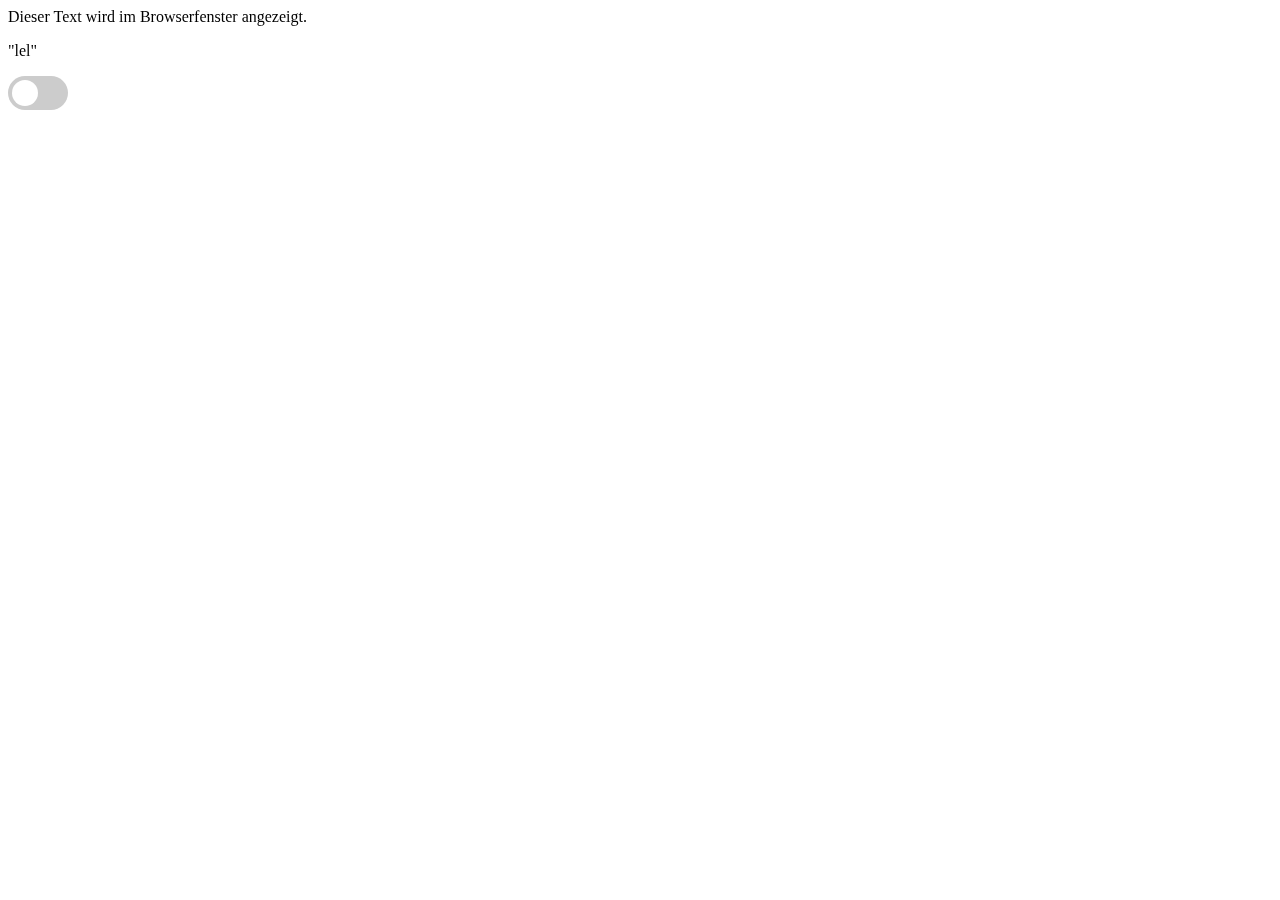
==== static/client/index.html @ 3ce2e657 "automatic browser with qrcode added" ====
<head>
    <meta charset="utf-8">
    <meta name="viewport" content="width=device-width, initial-scale=1.0">
    <title>Beschreibung der Seite (erscheint in der Titelzeile des Browsers)</title>
    <script language="javascript" type="text/javascript" src="script.js"></script>
    <link rel="stylesheet" href="style.css">
</head>
  <body>
    <p>Dieser Text wird im Browserfenster angezeigt.</p>
    <p id = "indec"></p>
    <p id = "indecx"></p>
    <p id = "indecy"></p>
    <p id = "tindec"></p>
    <p id = "tindecx"></p>
    <p id = "tindecy"></p>
    <p id = "mouseB"></p>
    <p id = "mouseC"></p>
    <p id = "mouseDC"></p>
    
    <p id = "demo"> "lel"</p>

  </body>
</html>

<label class="switch">
  <input type="checkbox" id = "swtch">
  <span class="slider round"></span>
</label>
---- static/client/style.css ----
/* The switch - the box around the slider */
 .switch {
    position: relative;
    display: inline-block;
    width: 60px;
    height: 34px;
  }
  
  /* Hide default HTML checkbox */
  .switch input {
    opacity: 0;
    width: 0;
    height: 0;
  }
  
  /* The slider */
  .slider {
    position: absolute;
    cursor: pointer;
    top: 0;
    left: 0;
    right: 0;
    bottom: 0;
    background-color: #ccc;
    -webkit-transition: .4s;
    transition: .4s;
  }
  
  .slider:before {
    position: absolute;
    content: "";
    height: 26px;
    width: 26px;
    left: 4px;
    bottom: 4px;
    background-color: white;
    -webkit-transition: .4s;
    transition: .4s;
  }
  
  input:checked + .slider {
    background-color: #2196F3;
  }
  
  input:focus + .slider {
    box-shadow: 0 0 1px #2196F3;
  }
  
  input:checked + .slider:before {
    -webkit-transform: translateX(26px);
    -ms-transform: translateX(26px);
    transform: translateX(26px);
  }
  
  /* Rounded sliders */
  .slider.round {
    border-radius: 34px;
  }
  
  .slider.round:before {
    border-radius: 50%;
  } 

  body {
    position: fixed; 
   }
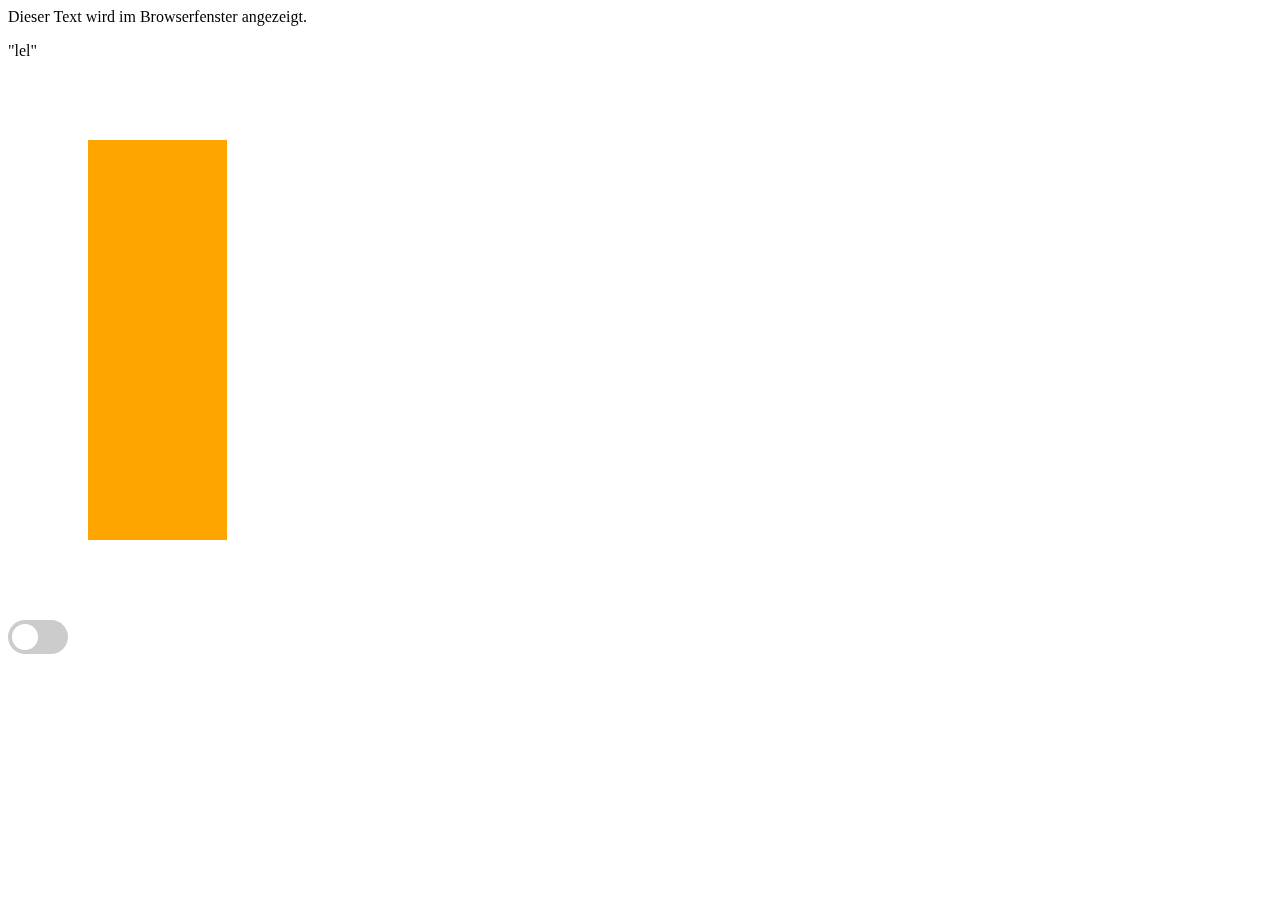
==== commit 5fc18b1e: "minor changes" ====
--- a/static/client/index.html
+++ b/static/client/index.html
@@ -1,8 +1,7 @@
 <head>
     <meta charset="utf-8">
     <meta name="viewport" content="width=device-width, initial-scale=1.0">
-    <title>Beschreibung der Seite (erscheint in der Titelzeile des Browsers)</title>
-    <script language="javascript" type="text/javascript" src="script.js"></script>
+    <title>Beschreibung der Seite (erscheint in der Titelzeile des Browsers)</title>    <script language="javascript" type="text/javascript" src="script.js"></script>
     <link rel="stylesheet" href="style.css">
 </head>
   <body>
@@ -16,8 +15,11 @@
     <p id = "mouseB"></p>
     <p id = "mouseC"></p>
     <p id = "mouseDC"></p>
+    <p id = "multiT"></p>
     
     <p id = "demo"> "lel"</p>
+
+    <div id="touchpad"ontouchstart="mouseStatus(true);" ontouchend="mouseStatus(false)"; ></div>
 
   </body>
 </html>
--- a/static/client/style.css
+++ b/static/client/style.css
@@ -63,4 +63,10 @@
 
   body {
     position: fixed; 
-   }+   }
+
+   div{
+    margin: 80px;
+    height: 400px;        
+    background: orange;
+}  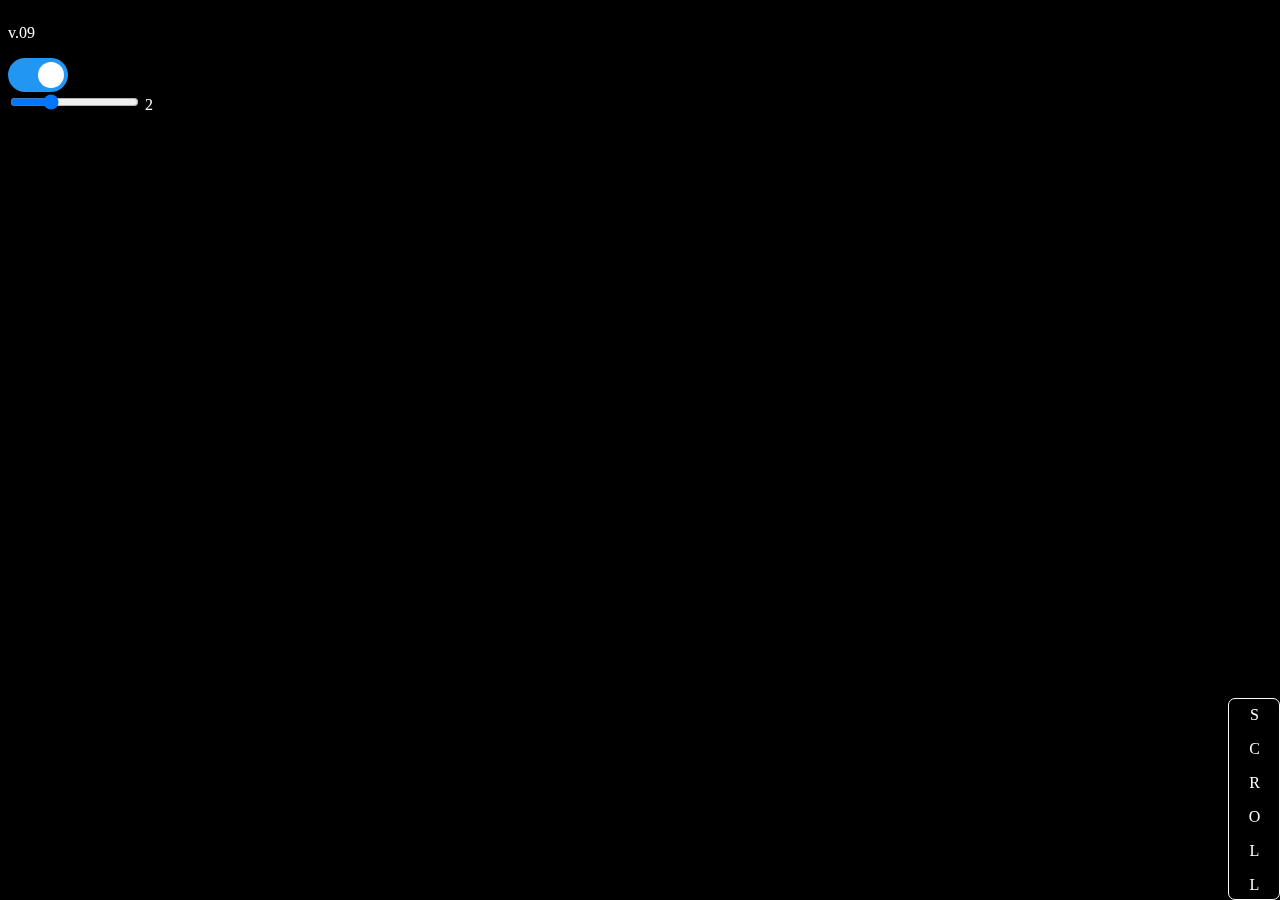
==== commit 3b8db798: "*" ====
--- a/static/client/index.html
+++ b/static/client/index.html
@@ -1,30 +1,36 @@
+<!DOCTYPE html>
+
 <head>
-    <meta charset="utf-8">
-    <meta name="viewport" content="width=device-width, initial-scale=1.0">
-    <title>Beschreibung der Seite (erscheint in der Titelzeile des Browsers)</title>    <script language="javascript" type="text/javascript" src="script.js"></script>
-    <link rel="stylesheet" href="style.css">
+  <meta charset="utf-8">
+  <meta name="viewport" content="width=device-width, initial-scale=1.0">
+  <title>BrowserTouchpad</title>
+  <link rel="stylesheet" href="style.css">
 </head>
-  <body>
-    <p>Dieser Text wird im Browserfenster angezeigt.</p>
-    <p id = "indec"></p>
-    <p id = "indecx"></p>
-    <p id = "indecy"></p>
-    <p id = "tindec"></p>
-    <p id = "tindecx"></p>
-    <p id = "tindecy"></p>
-    <p id = "mouseB"></p>
-    <p id = "mouseC"></p>
-    <p id = "mouseDC"></p>
-    <p id = "multiT"></p>
+
+<body>
+  <p id="action"></p>
+  <p id="touchM"></p>
+
     
-    <p id = "demo"> "lel"</p>
+    <label class="switch">
+      <input type="checkbox" id="swtch" onclick="activateNightMode()" checked>
+      <span class="slider round"></span>
+    </label>
+    <br>
 
-    <div id="touchpad"ontouchstart="mouseStatus(true);" ontouchend="mouseStatus(false)"; ></div>
+    <label class="sens">
+      <input id="chngSense" type="range" min="0.1" max="7" step="0.5" value="2" oninput="changeSens(this.value)">
+      <label for="chngSense" id="valSens">2 </label>
+    </label>
+    <br>
 
-  </body>
-</html>
+    <div class = "scroller" id= "sclr">
+      S C R O L L
+    </div>
 
-<label class="switch">
-  <input type="checkbox" id = "swtch">
-  <span class="slider round"></span>
-</label>
+  <canvas id="mainCanvas"></canvas>
+
+  <script language="javascript" type="text/javascript" src="script.js"></script>
+</body>
+
+</html>--- a/static/client/style.css
+++ b/static/client/style.css
@@ -65,8 +65,24 @@
     position: fixed; 
    }
 
-   div{
-    margin: 80px;
-    height: 400px;        
-    background: orange;
-}  +
+html, body {
+  overflow: hidden;
+}
+
+#sclr{
+  width: 50px;
+  height: 200px;
+  position: fixed;
+  bottom: 0;
+  right: 0;
+  writing-mode: vertical-lr; 
+  text-orientation: upright; 
+  display: flex;
+	align-items: center;
+	justify-content: center;
+  border-style: groove;
+  border-color: white;
+  border-width:  1px;
+  border-radius: 7px;
+}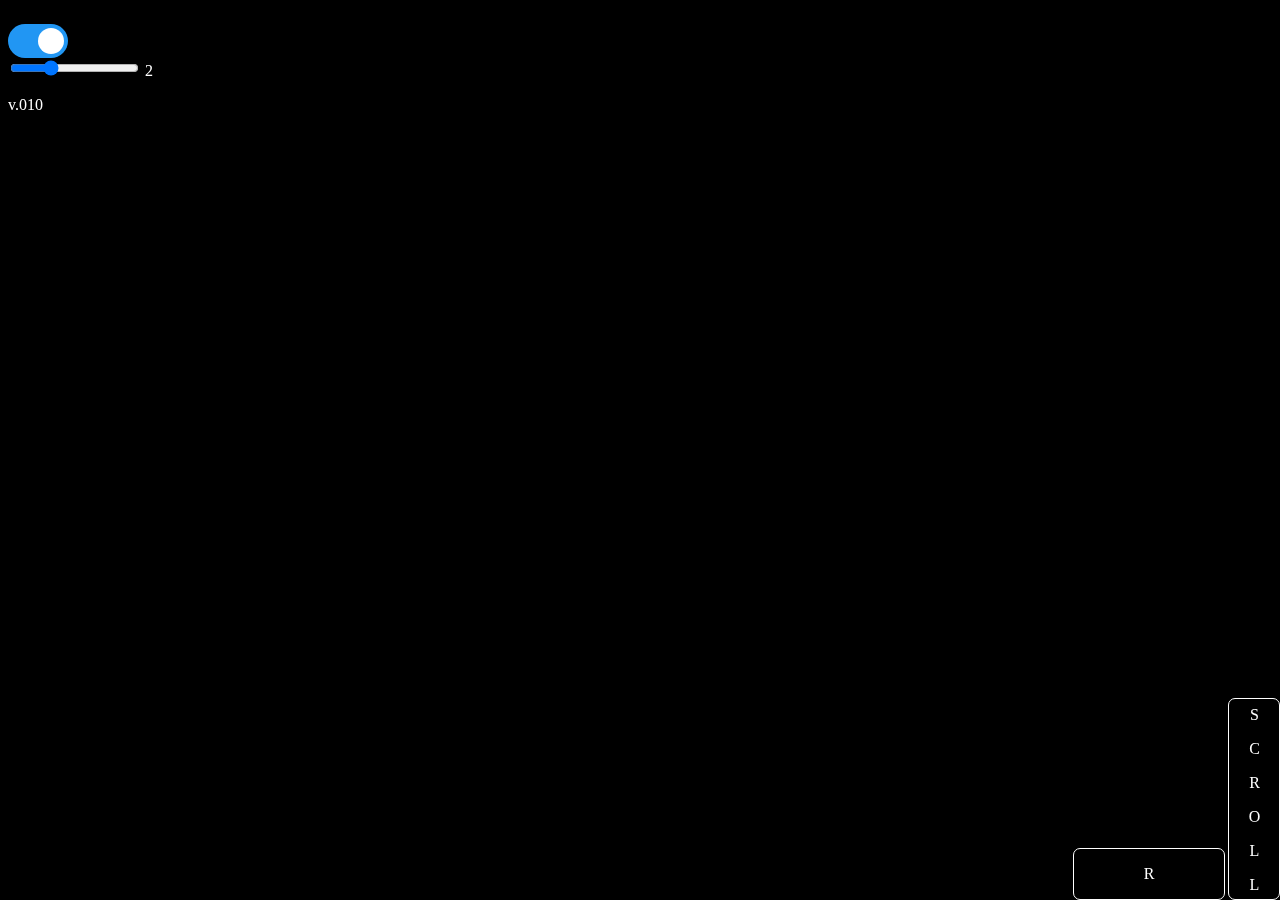
==== commit 27398231: "right click & scroll panal added" ====
--- a/static/client/index.html
+++ b/static/client/index.html
@@ -8,25 +8,30 @@
 </head>
 
 <body>
-  <p id="action"></p>
   <p id="touchM"></p>
 
-    
-    <label class="switch">
-      <input type="checkbox" id="swtch" onclick="activateNightMode()" checked>
-      <span class="slider round"></span>
-    </label>
-    <br>
 
-    <label class="sens">
-      <input id="chngSense" type="range" min="0.1" max="7" step="0.5" value="2" oninput="changeSens(this.value)">
-      <label for="chngSense" id="valSens">2 </label>
-    </label>
-    <br>
+  <label class="switch">
+    <input type="checkbox" id="swtch" onclick="activateNightMode()" checked>
+    <span class="slider round"></span>
+  </label>
+  <br>
 
-    <div class = "scroller" id= "sclr">
-      S C R O L L
-    </div>
+  <label class="sens">
+    <input id="chngSense" type="range" min="0.1" max="7" step="0.5" value="2" oninput="changeSens(this.value)">
+    <label for="chngSense" id="valSens">2 </label>
+  </label>
+  <br>
+
+  <div id="sclr">
+    S C R O L L
+  </div>
+
+  <div id="rghtClck">
+    R 
+  </div>
+
+  <p id="version"></p>
 
   <canvas id="mainCanvas"></canvas>
 
--- a/static/client/style.css
+++ b/static/client/style.css
@@ -85,4 +85,19 @@
   border-color: white;
   border-width:  1px;
   border-radius: 7px;
-}+}
+
+#rghtClck{
+  width: 150px;
+  height: 50px;
+  position: fixed;
+  bottom: 0;
+  right: 55px;
+  display: flex;
+	align-items: center;
+	justify-content: center;
+  border-style: groove;
+  border-color: white;
+  border-width:  1px;
+  border-radius: 7px;
+}
